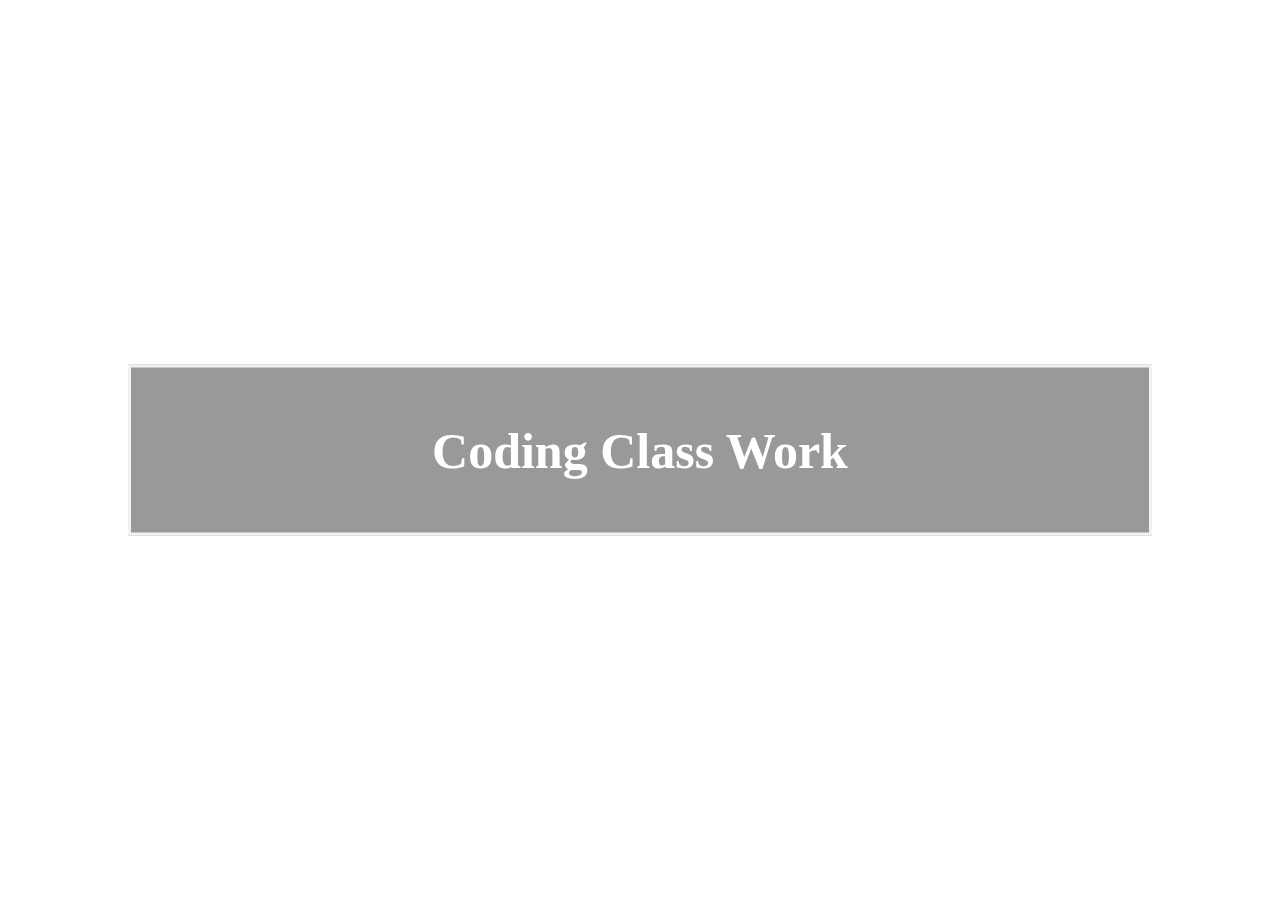
==== cw/index.html @ 019cc5be "first commit" ====
<!DOCTYPE html>
<html lang="en">
<head>
    <meta charset="UTF-8">
    <meta name="viewport" content="width=device-width, initial-scale=1.0">
    <title>Class Work</title>
        <style>
            body,
            html {
                height: 100%;
                margin: 0;
    
            }
    
            * {
                box-sizing: border-box;
            }
    
            .bg-image {
                background-image: url("https://cdn.pixabay.com/photo/2017/05/10/12/41/hacker-2300772_640.jpg");
                filter: blur(8px);
                -webkit-filter: blur(8px);
                height: 100%;
                background-position: center;
                background-repeat: no-repeat;
                background-size: cover;
            }
    
            .bg-text {
                background-color: rgb(0, 0, 0);
                background-color: rgba(0, 0, 0, 0.4);
                color: white;
                font-weight: bold;
                border: 3px solid #f1f1f1;
                position: absolute;
                top: 50%;
                left: 50%;
                transform: translate(-50%, -50%);
                z-index: 2;
                width: 80%;
                padding: 20px;
                text-align: center;
            }
        </style>
    </head>
    
    <body>
        <div class="bg-image"></div>
        <div class="bg-text">
            <h1 style="font-size:50px">Coding Class Work</h1>
        </div>
    </body>
</html>
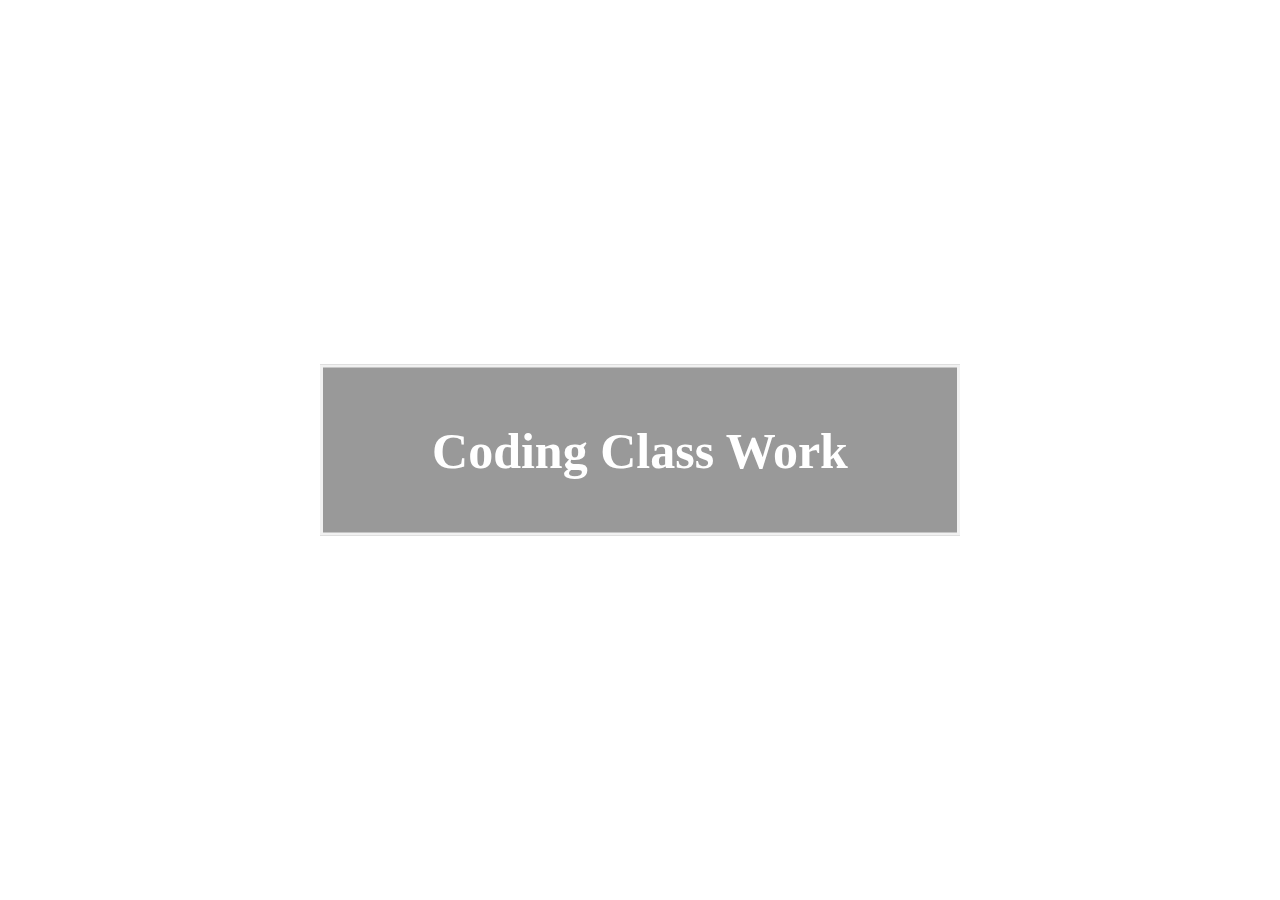
==== commit 00fc78cd: "class work done" ====
--- a/cw/index.html
+++ b/cw/index.html
@@ -20,10 +20,17 @@
                 background-image: url("https://cdn.pixabay.com/photo/2017/05/10/12/41/hacker-2300772_640.jpg");
                 filter: blur(8px);
                 -webkit-filter: blur(8px);
-                height: 100%;
+                height: 80%;
+                width: 90%;
                 background-position: center;
                 background-repeat: no-repeat;
                 background-size: cover;
+                /* width: 80%; */
+                position: absolute;
+                left: 80px ;
+                right: 90px;
+                top: 80px;
+             
             }
     
             .bg-text {
@@ -37,7 +44,7 @@
                 left: 50%;
                 transform: translate(-50%, -50%);
                 z-index: 2;
-                width: 80%;
+                width: 50%;
                 padding: 20px;
                 text-align: center;
             }
@@ -49,5 +56,7 @@
         <div class="bg-text">
             <h1 style="font-size:50px">Coding Class Work</h1>
         </div>
+
+      <!-- this is for git testing purpose  -->
     </body>
 </html>